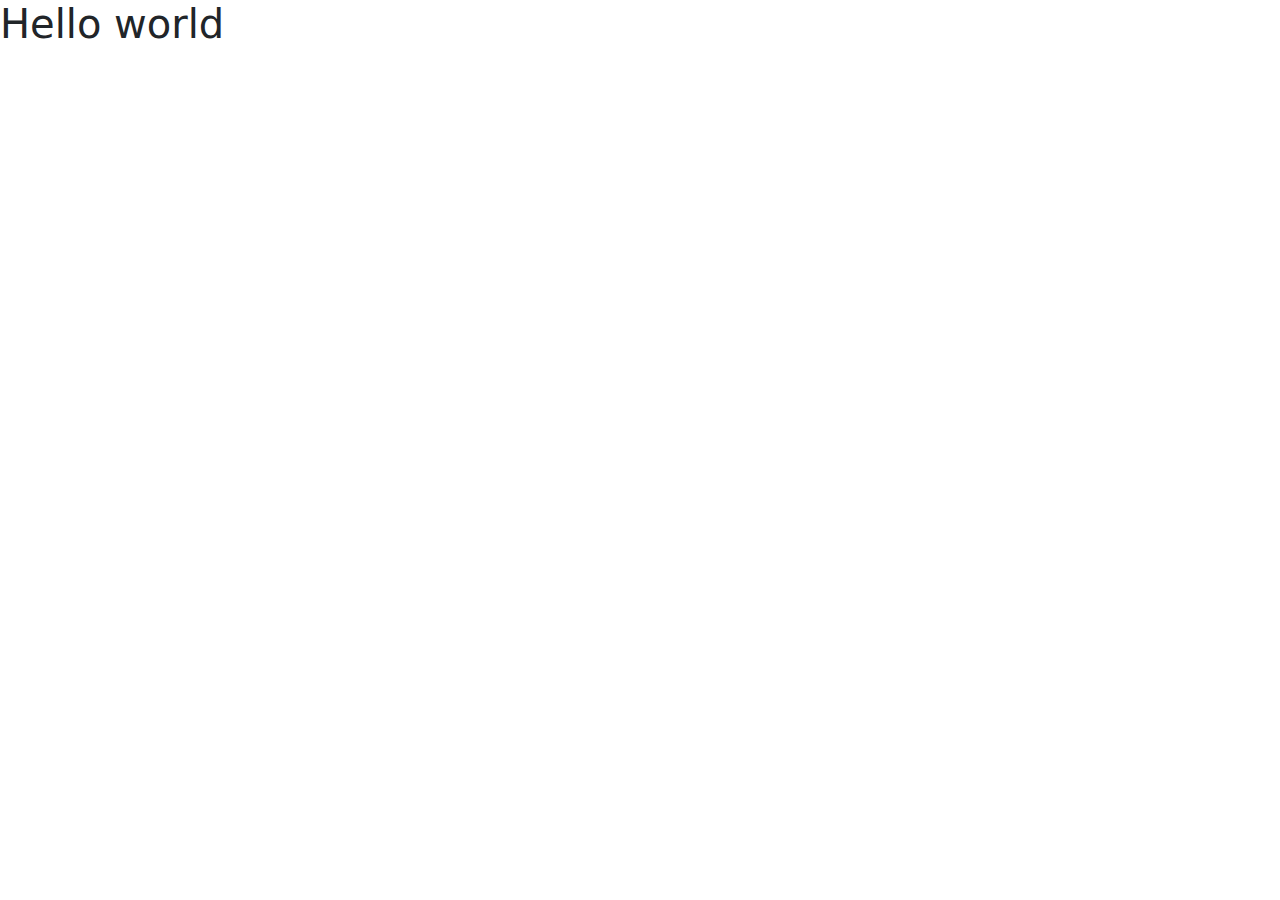
==== CODE/exercicios/indexbootstrap.html @ 2389af0c "Create indexbootstrap.html" ====
<!DOCTYPE html>
<html lang="pt-BR">
<head>
    <meta charset="UTF-8">
    <meta name="viewport" content="width=device-width, initial-scale=1.0">
    <title>Bootstrap sample</title>
    <link href="
    https://cdn.jsdelivr.net/npm/bootstrap@5.3.2/dist/css/bootstrap.min.css
    " rel="stylesheet">
</head>
<body>
    <h1>Hello world</h1>
</body>
    <script src="
    https://cdn.jsdelivr.net/npm/bootstrap@5.3.2/dist/js/bootstrap.min.js
    "></script>
</html>
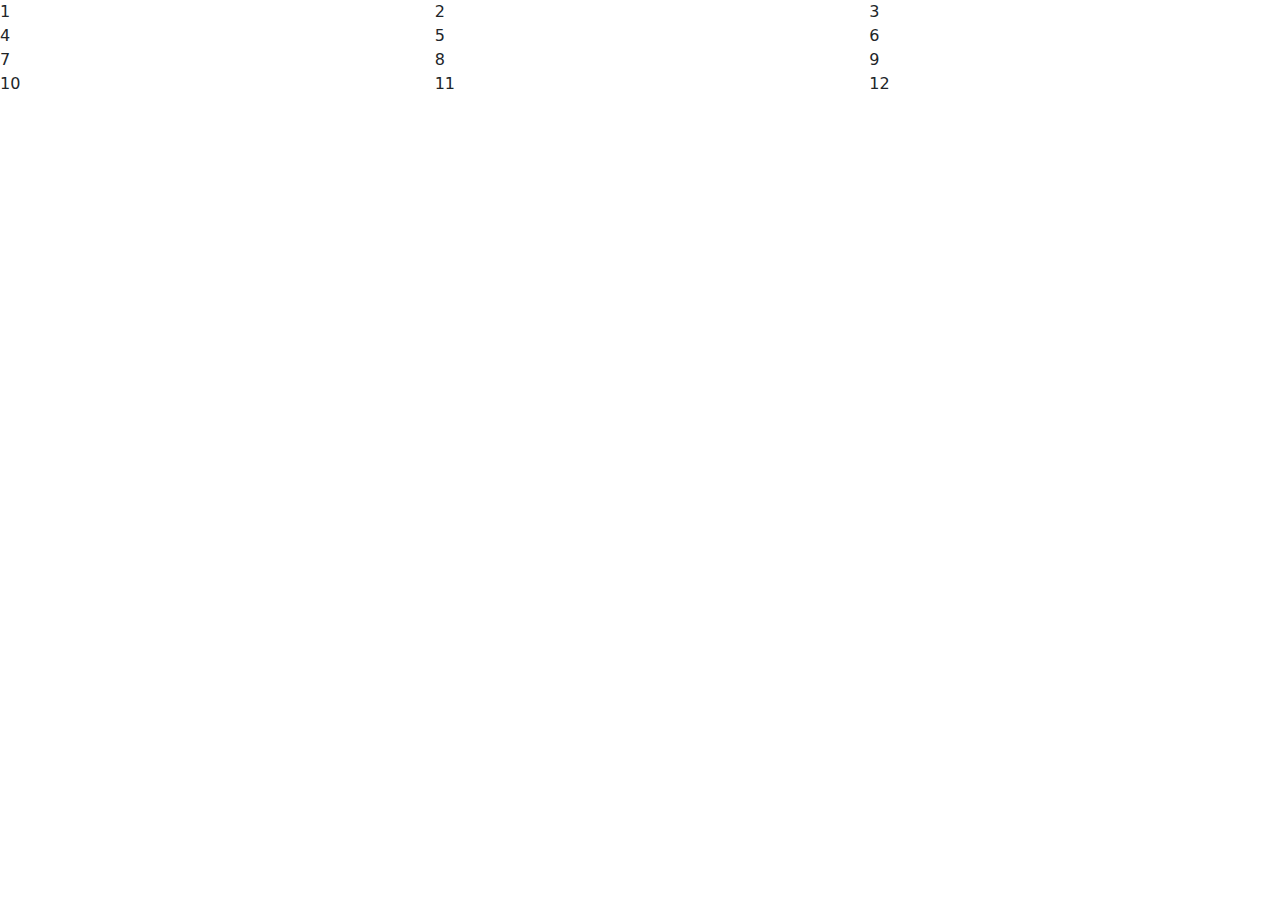
==== commit 60ba77aa: "update" ====
--- a/CODE/exercicios/indexbootstrap.html
+++ b/CODE/exercicios/indexbootstrap.html
@@ -9,7 +9,20 @@
     " rel="stylesheet">
 </head>
 <body>
-    <h1>Hello world</h1>
+    <div class="row">
+        <div class="col-12 col-sm-6 col-md-4">1</div>
+        <div class="col-12 col-sm-6 col-md-4">2</div>
+        <div class="col-12 col-sm-6 col-md-4">3</div>
+        <div class="col-6 col-sm-6 col-md-4">4</div>
+        <div class="col-6 col-sm-6 col-md-4">5</div>
+        <div class="col-6 col-sm-6 col-md-4">6</div>
+        <div class="col-3 col-sm-6 col-md-4">7</div>
+        <div class="col-3 col-sm-6 col-md-4">8</div>
+        <div class="col-4 col-sm-6 col-md-4">9</div>
+        <div class="col-4 col-sm-6 col-md-4">10</div>
+        <div class="col-4 col-sm-6 col-md-4">11</div>
+        <div class="col col-sm-6 col-md-4">12</div>
+    </div>
 </body>
     <script src="
     https://cdn.jsdelivr.net/npm/bootstrap@5.3.2/dist/js/bootstrap.min.js
